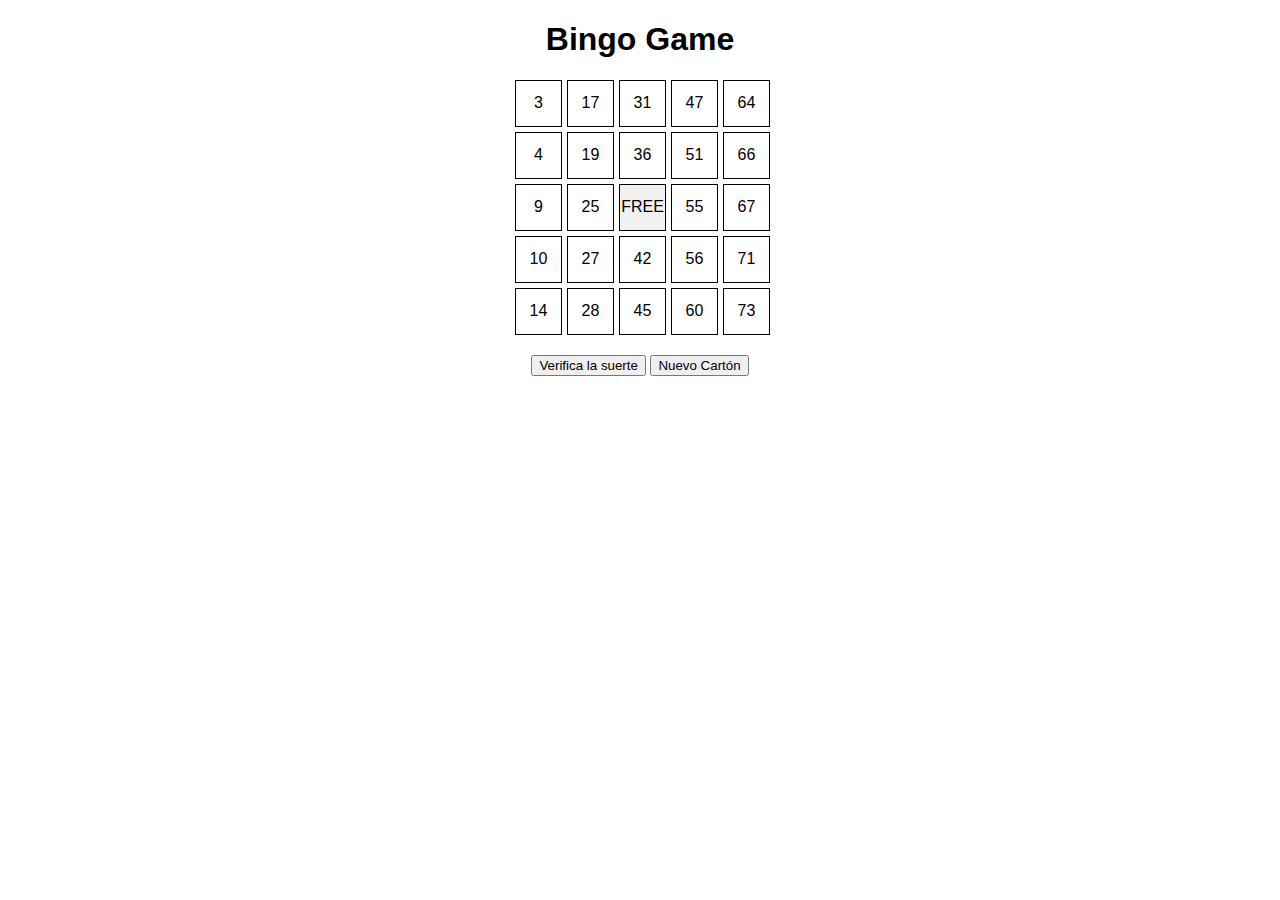
==== carton.html @ bcffc042 "Se agrego carton de bingo" ====
<!DOCTYPE html>
<html lang="en">
<head>
  <meta charset="UTF-8">
  <meta name="viewport" content="width=device-width, initial-scale=1.0">
  <title>Bingo Game</title>
  <style>
    body {
      font-family: Arial, sans-serif;
      text-align: center;
    }
    .bingo-card {
      display: grid;
      grid-template-columns: repeat(5, 1fr);
      gap: 5px;
      width: 250px;
      margin: 20px auto;
    }
    .bingo-cell {
      width: 45px;
      height: 45px;
      display: flex;
      align-items: center;
      justify-content: center;
      border: 1px solid #000;
      background-color: #fff;
      cursor: pointer;
    }
    .bingo-cell.marked {
      background-color: #4caf50;
      color: white;
    }
    .bingo-cell.free {
      background-color: #f0f0f0;
      color: #000;
      cursor: default;
    }
  </style>
</head>
<body>
  <h1>Bingo Game</h1>
  <div id="bingo-card" class="bingo-card"></div>
  <button onclick="checkWin()">Verifica la suerte</button>
  <button onclick="resetGame()">Nuevo Cartón</button>
  <p id="result"></p>

  <script>
  // Generador pseudoaleatorio con semilla
function seededRandom(seed) {
  const modulus = 2 ** 31 - 1;
  const multiplier = 16807;
  seed = (seed * multiplier) % modulus;
  return seed / modulus;
}

// Generar un cartón de bingo único y repetible
function generarCarton(seed) {
  const carton = [];
  const columnas = [
    { rango: [1, 15], numeros: [] },
    { rango: [16, 30], numeros: [] },
    { rango: [31, 45], numeros: [] },
    { rango: [46, 60], numeros: [] },
    { rango: [61, 75], numeros: [] },
  ];

  columnas.forEach((columna, index) => {
    const numeros = new Set();
    while (numeros.size < 5) {
      seed = Math.abs(seed) || 1; // Evita semilla 0
      const random = seededRandom(seed + index * 1000); // Variación por columna
      const numero = Math.floor(random * (columna.rango[1] - columna.rango[0] + 1)) + columna.rango[0];
      numeros.add(numero);
      seed = Math.floor(random * 1e6); // Actualiza la semilla
    }
    columna.numeros = [...numeros].sort((a, b) => a - b);
  });

  // Formar filas del cartón
  for (let i = 0; i < 5; i++) {
    carton.push(
      columnas.map((columna, index) => (index === 2 && i === 2 ? "FREE" : columna.numeros[i]))
    );
  }

  return carton;
}

// Renderizar el cartón en HTML
function renderCarton(carton, marked = []) {
  const bingoCardDiv = document.getElementById("bingo-card");
  bingoCardDiv.innerHTML = ""; // Limpiar contenido previo

  carton.forEach((fila, rowIndex) => {
    fila.forEach((numero, colIndex) => {
      const cell = document.createElement("div");
      cell.classList.add("bingo-cell");
      if (numero === "FREE") {
        cell.textContent = "FREE";
        cell.classList.add("free", "marked");
      } else {
        cell.textContent = numero;
        cell.onclick = () => {
          cell.classList.toggle("marked");
          saveState(carton);
        };
      }
      if (marked[rowIndex * 5 + colIndex]) {
        cell.classList.add("marked");
      }
      bingoCardDiv.appendChild(cell);
    });
  });
}

// Extraer semilla desde los parámetros GET
function getSeedFromUrl() {
  const params = new URLSearchParams(window.location.search);
  const seed = parseInt(params.get("seed"), 10);
  return isNaN(seed) ? Date.now() : seed; // Si no hay semilla, usa la hora actual
}

// Guardar estado del cartón (marcados)
function saveState(carton) {
  const marked = Array.from(document.querySelectorAll(".bingo-cell")).map(cell =>
    cell.classList.contains("marked")
  );
  localStorage.setItem("bingo-state", JSON.stringify({ carton, marked }));
}

// Restaurar estado del cartón
function restoreState() {
  const savedState = JSON.parse(localStorage.getItem("bingo-state"));
  if (savedState) {
    renderCarton(savedState.carton, savedState.marked);
  }
}

// Inicializar
document.addEventListener("DOMContentLoaded", () => {
  const seed = getSeedFromUrl();
  const carton = generarCarton(seed);

  // Si hay estado guardado, restaurar
  if (localStorage.getItem("bingo-state")) {
    restoreState();
  } else {
    renderCarton(carton);
    saveState(carton);
  }
});


    // Verificar si hay una victoria
    function checkWin() {
      const cells = Array.from(document.querySelectorAll(".bingo-cell"));
      const marked = cells.map((cell) => cell.classList.contains("marked"));

      // Filas
      for (let i = 0; i < 5; i++) {
        if (marked.slice(i * 5, i * 5 + 5).every(Boolean)) {
          return displayResult("Row Completed!");
        }
      }

      // Columnas
      for (let i = 0; i < 5; i++) {
        if ([0, 1, 2, 3, 4].map((j) => marked[i + j * 5]).every(Boolean)) {
          return displayResult("Column Completed!");
        }
      }

      // Diagonales
      if ([0, 6, 12, 18, 24].map((i) => marked[i]).every(Boolean)) {
        return displayResult("Diagonal Completed!");
      }
      if ([4, 8, 12, 16, 20].map((i) => marked[i]).every(Boolean)) {
        return displayResult("Diagonal Completed!");
      }

      // Cuatro esquinas
      if ([0, 4, 20, 24].map((i) => marked[i]).every(Boolean)) {
        return displayResult("Four Corners Completed!");
      }

      // Cartón lleno
      if (marked.every(Boolean)) {
        return displayResult("Full Card Completed!");
      }

      // Letra L
      const leftColumn = [0, 5, 10, 15, 20].map((i) => marked[i]).every(Boolean);
      const bottomRow = [20, 21, 22, 23, 24].every((i) => marked[i]);
      if (leftColumn && bottomRow) {
        return displayResult("L Shape Completed!");
      }

      // Letra X
      const cross = [0, 4, 12, 20, 24].map((i) => marked[i]).every(Boolean);
      if (cross) {
        return displayResult("X Shape Completed!");
      }

      displayResult("No Win Yet!");
    }

    // Reiniciar el juego
    function resetGame() {
      localStorage.removeItem("bingoState");
      localStorage.removeItem("bingo-state"); 
      const newCarton = generarCarton();
      renderCarton(newCarton);
      displayResult("");
    }

    // Mostrar el resultado
    function displayResult(message) {
      document.getElementById("result").textContent = message;
    }
  </script>
</body>
</html>
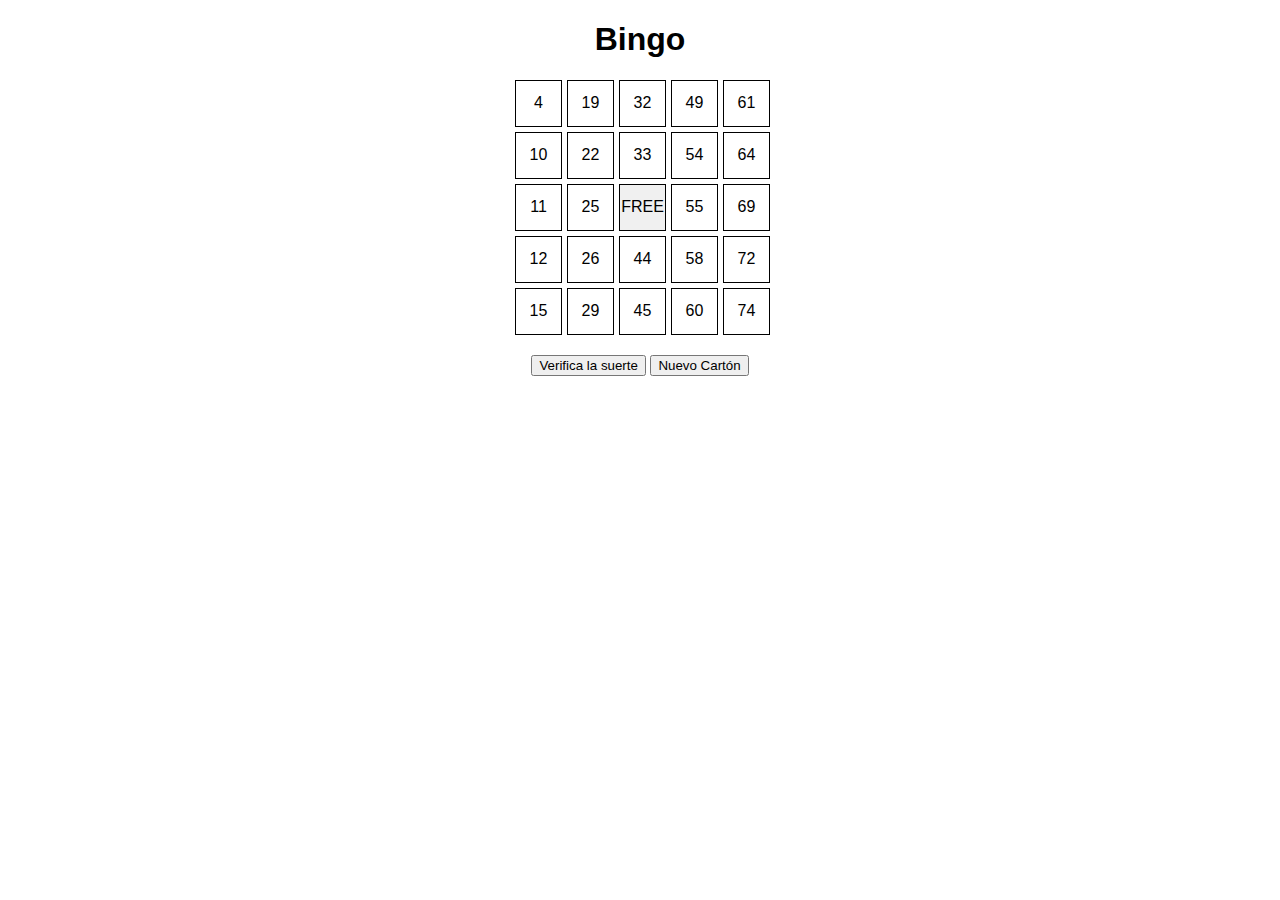
==== commit 57922635: "Se agrego cartones" ====
--- a/carton.html
+++ b/carton.html
@@ -3,7 +3,7 @@
 <head>
   <meta charset="UTF-8">
   <meta name="viewport" content="width=device-width, initial-scale=1.0">
-  <title>Bingo Game</title>
+  <title>Bingo </title>
   <style>
     body {
       font-family: Arial, sans-serif;
@@ -38,7 +38,7 @@
   </style>
 </head>
 <body>
-  <h1>Bingo Game</h1>
+  <h1>Bingo </h1>
   <div id="bingo-card" class="bingo-card"></div>
   <button onclick="checkWin()">Verifica la suerte</button>
   <button onclick="resetGame()">Nuevo Cartón</button>
@@ -201,7 +201,7 @@
         return displayResult("X Shape Completed!");
       }
 
-      displayResult("No Win Yet!");
+      displayResult("Aun nada!");
     }
 
     // Reiniciar el juego
@@ -209,8 +209,10 @@
       localStorage.removeItem("bingoState");
       localStorage.removeItem("bingo-state"); 
       const newCarton = generarCarton();
-      renderCarton(newCarton);
+      //renderCarton(newCarton);
       displayResult("");
+      location.reload();
+    
     }
 
     // Mostrar el resultado
